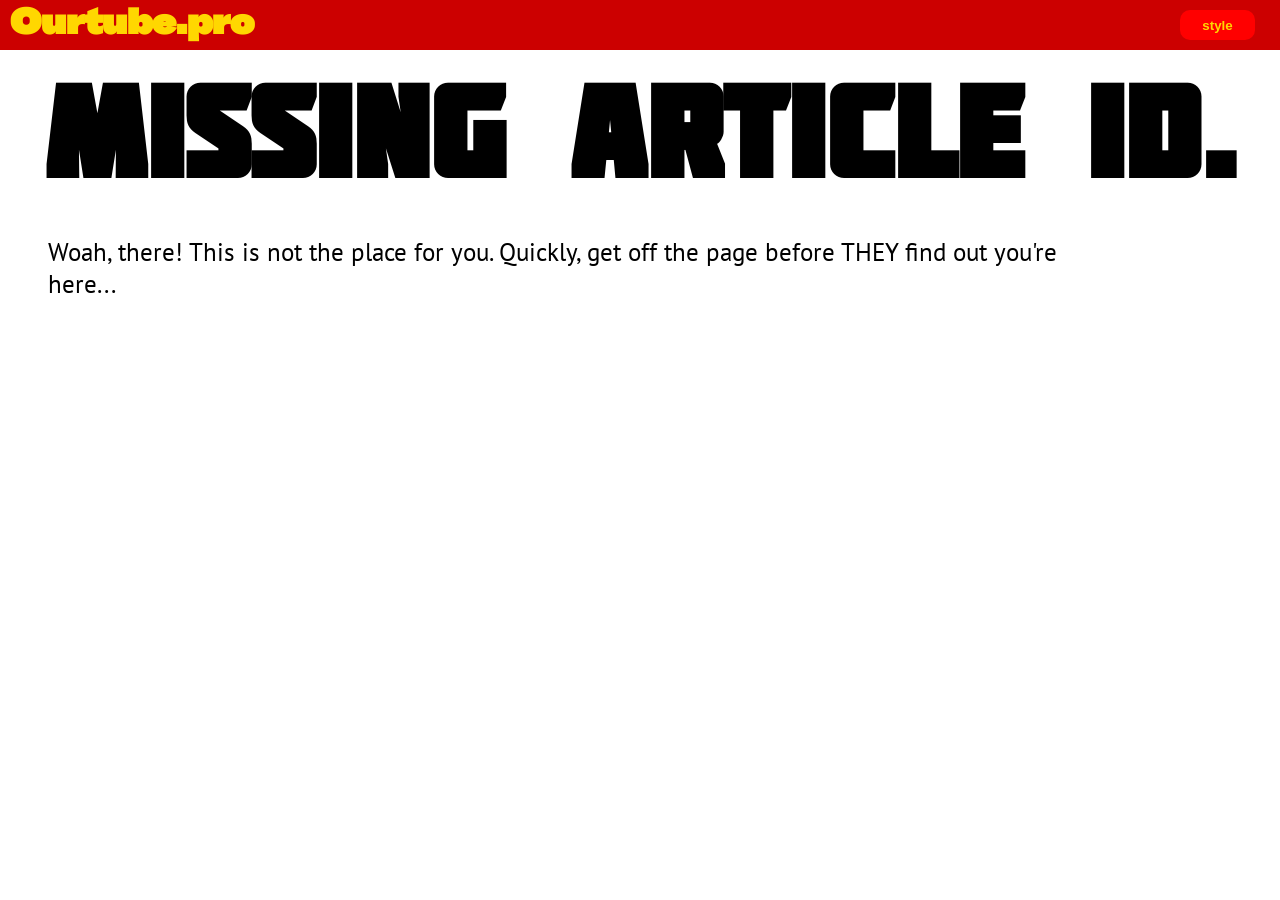
==== article/index.html @ ad1e78d3 "Update index.html leepicajfdslkjadsalkjlkjlkjlkjd help help hellp" ====
<!DOCTYPE html>
<html lang="en">
  <head>
    <link rel="stylesheet" href="/styles.css" />
    <meta charset="UTF-8" />
    <meta name="viewport" content="width=device-width, initial-scale=1.0" />
    <title>Article - abc</title>
  </head>
  <body>
    <nav class="site__header">
      <div class="linkRow">
        <a class="logo" href="https://ourtube.pro">
          <h1 id="logo">Ourtube.pro</h1>
        </a>
        <!-- Style Modal -->
        <button data-open-modal id="styleBTN">style</button>
        <dialog id="modalBtn" data-modal>
          <div>
            <input type="radio" name="USSR_radio" id="USSR_radio" />
            <label for="USSR_radio">USSR</label>
          </div>
          <button data-close-modal>close</button><br />
          <button data-apply-style>apply</button>
        </dialog>
      </div>
    </nav>

    <article id="article">
      <h1 class="headline">Loading article...</h1>
    </article>

    <script>
      const params = new URLSearchParams(window.location.search);
      const articleID = params.get("read");
      const articleContainer = document.getElementById("article");

      if (!articleID) {
        articleContainer.innerHTML = `
          <h1 class='headline'>Missing article ID.</h1>
          <p class='excerpt'>Woah, there! This is not the place for you. Quickly, get off the page before THEY find out you're here...</p>`;
      } else {
        fetch(`https://ourtoobe.app-37d.workers.dev/?id=${encodeURIComponent(articleID)}`)
          .then((response) => {
            if (!response.ok) {
              return response.text().then((text) => {
                throw new Error(text);
              });
            }
            return response.text();
          })
          .then((html) => {
            articleContainer.innerHTML = html;
          })
          .catch((err) => {
            articleContainer.innerHTML = `
              <h1 class='headline'>Error loading article</h1>
              <p class='excerpt'>${err.message}</p>`;
          });
      }
    </script>
  </body>
</html>

<style>
  p.excerpt {
    padding-left: 3dvw;
    padding-right: 3dvw;
    width: 90dvw;
    padding-top: 30px;
    font-size: 25px;
    font-family: PTSans, sans-serif;
  }

  h1.headline {
    font-size: 10vw;
    text-align: center;
    font-family: molot, sans-serif;
  }

  body {
    height: 100dvh;
    width: 100dvw;
    padding: 10px;
    padding-top: 35px;
  }

  article {
    margin-top: 20px;
  }
</style>
---- styles.css ----
/*fonts*/

@import url('https://fonts.googleapis.com/css2?family=BBH+Sans+Hegarty&display=swap');  

@font-face {
  font-family: molot;
  src: url("extras/Molot.otf") format("opentype");
}

@font-face {
  font-family: PTSans;
  src: url("extras/PTSans-Regular.ttf") format("opentype");
}

@font-face {
  font-family: PTSans;
  font-weight: bold;
  src: url("extras/PTSans-Bold.ttf") format("opentype");
}

@font-face {
  font-family: PTSans;
  font-style: italic;
  src: url("extras/PTSans-Italic.ttf") format("opentype");
}

@font-face {
  font-family: PTSans;
  font-weight: Bold;
  font-style: italic;
  src: url("extras/PTSans-BoldItalic.ttf") format("opentype");
}

@font-face {
  font-family: DSWalbaum;
  src: url("extras/DSWalbaumfraktur.ttf") format("opentype");
}
/*modal*/
#styleModal {
  position: fixed;
    top: 50%;
    left: 50%;
    transform: translate(-50%, -50%);
    width: fit-content;
    height: fit-content;
    padding: 10px;
    visibility: hidden;
  }
#styleModal.open {
  visibility:show;
}
/*Top row*/

#logo {
  font-family: "BBH Sans Hegarty", sans-serif;
  font-size: 2em;
  color: #FFD700;
  text-decoration: none;
  width: fit-content;
  display: inline-block;
}
a.logo {
  text-decoration: none;
}


  * {
    margin: 0;
    padding: 0;
    box-sizing: border-box;
  }
  body {
    margin: 0px;
    padding: 0px;
    overflow-x: hidden;
    overflow-y: show;
  }

  :root {
    --height--header: 7rem;
  }

  :target {
    scroll-margin-top: calc(var(--height--header) + 1rem);
  }

  .site {
    min-height: 100dvh;
    display: grid;
    grid-template-rows: auto 1fr auto;
    grid-template-columns: minmax(0, 1fr);
    padding-top: 75px;
    padding-bottom: 25px;
    margin-top: 0px;
    
  }

  .site__header {
    position: fixed;
    top: 0;
    left: 0;
    right: 0;
    margin-bottom: 10px;
    color: blue;
    z-index: 1000;
    padding-bottom: 25px;

    display: flex;
    flex-direction: column;
  }

  .linkRow {
    background-color: #CC0000;
    height: 50px;
    font-size: large;
    padding-left: 10px;
    padding-right: 10px;
  }

  /*Article or Page*/




  .content {
    margin-top: none;
    width: auto;
    height: auto;
    font-size: larger;

    text-align: center;
    outline: none;
    padding-left: 5dvw;
    padding-right: 5dvw;
    margin-left: 5dvw;
    margin-right: 5dvw;
    padding-top: 2dvh;
    padding-bottom: 3dvh;
    margin-top: 10px;
    margin-bottom: none;
    border-radius: 25px;
    background-color:rgba(128, 128, 128, 0.2);
  }

  /*only if there is a fish on the page.*/
  #fish {
    height: 100%;
  }

.headline {
  font-family: molot;
}

.lead {
  font-family: PTSans, sans-serif;
  
}


#loadMore {
  background-color: lightgray;
  margin: 0 auto;
  display: block;
  height: 50px;
  width: 125px;
  border: none;
  border-radius: 50px;
  margin-bottom: 15px;
  font-weight: bold;
  font-family: PTSans;
  font-size: medium;
  cursor: default;
  transition-duration: 0.1s;
}
#loadMore:hover {
cursor:pointer;
background-color: rgba(211, 211, 211, 0.589);
}
#loadMore:active {
  background-color: gainsboro;
}



#styleBTN {
  width: 75px;
  height: 30px;
  float: right;
  margin-top: 10px;
  margin-right: 15px;
  background-color: red;
  color:#FFD700;
  font-weight: 900;
  border: none;
  border-radius: 10px;
  cursor:default;
  transition-duration: 500ms;
}

#styleBTN:hover {
  background-color:rgb(255, 106, 106);
}
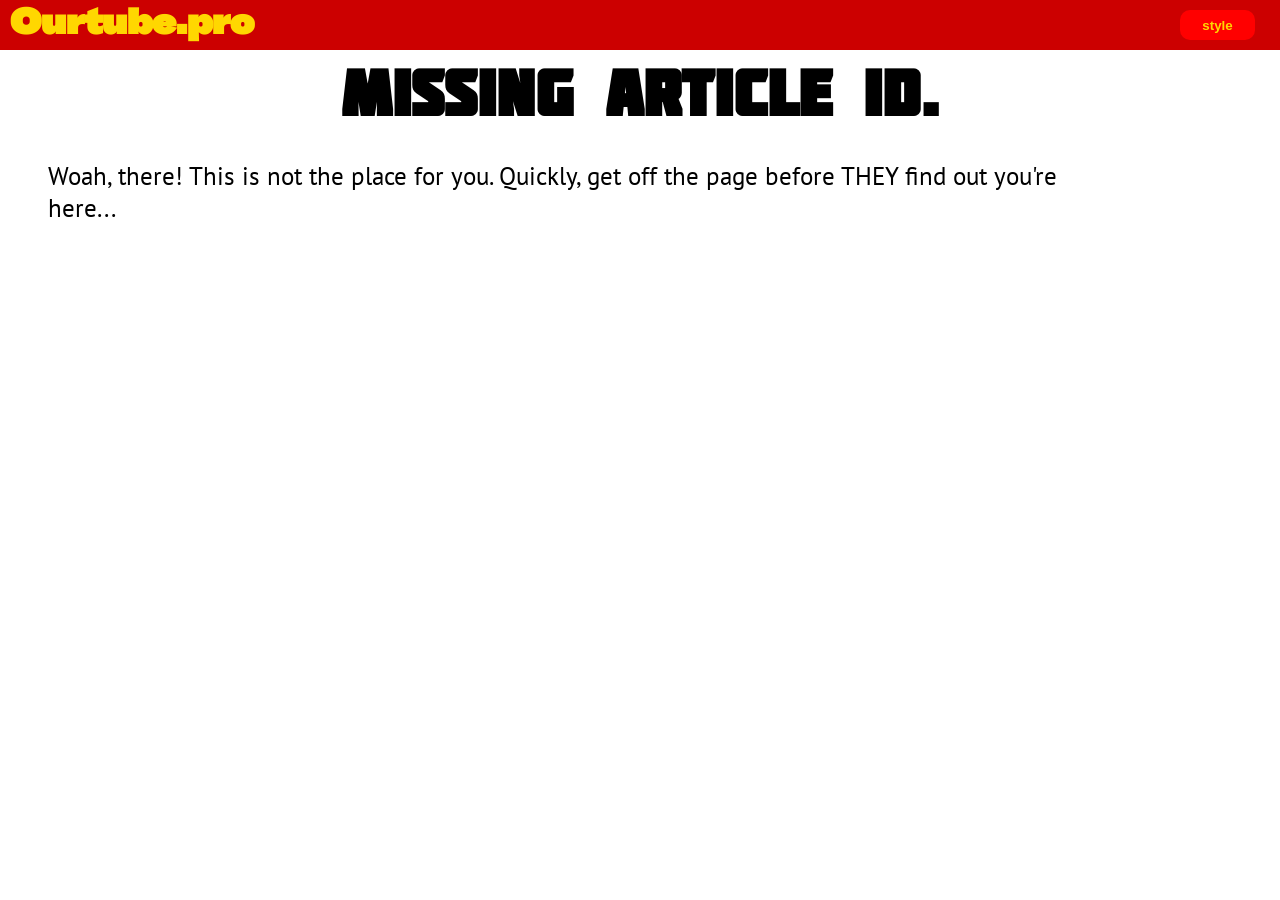
==== commit e5ccc792: "Update index.html" ====
--- a/article/index.html
+++ b/article/index.html
@@ -72,7 +72,7 @@
   }
 
   h1.headline {
-    font-size: 10vw;
+    font-size: 5vw;
     text-align: center;
     font-family: molot, sans-serif;
   }
@@ -88,3 +88,4 @@
     margin-top: 20px;
   }
 </style>
+
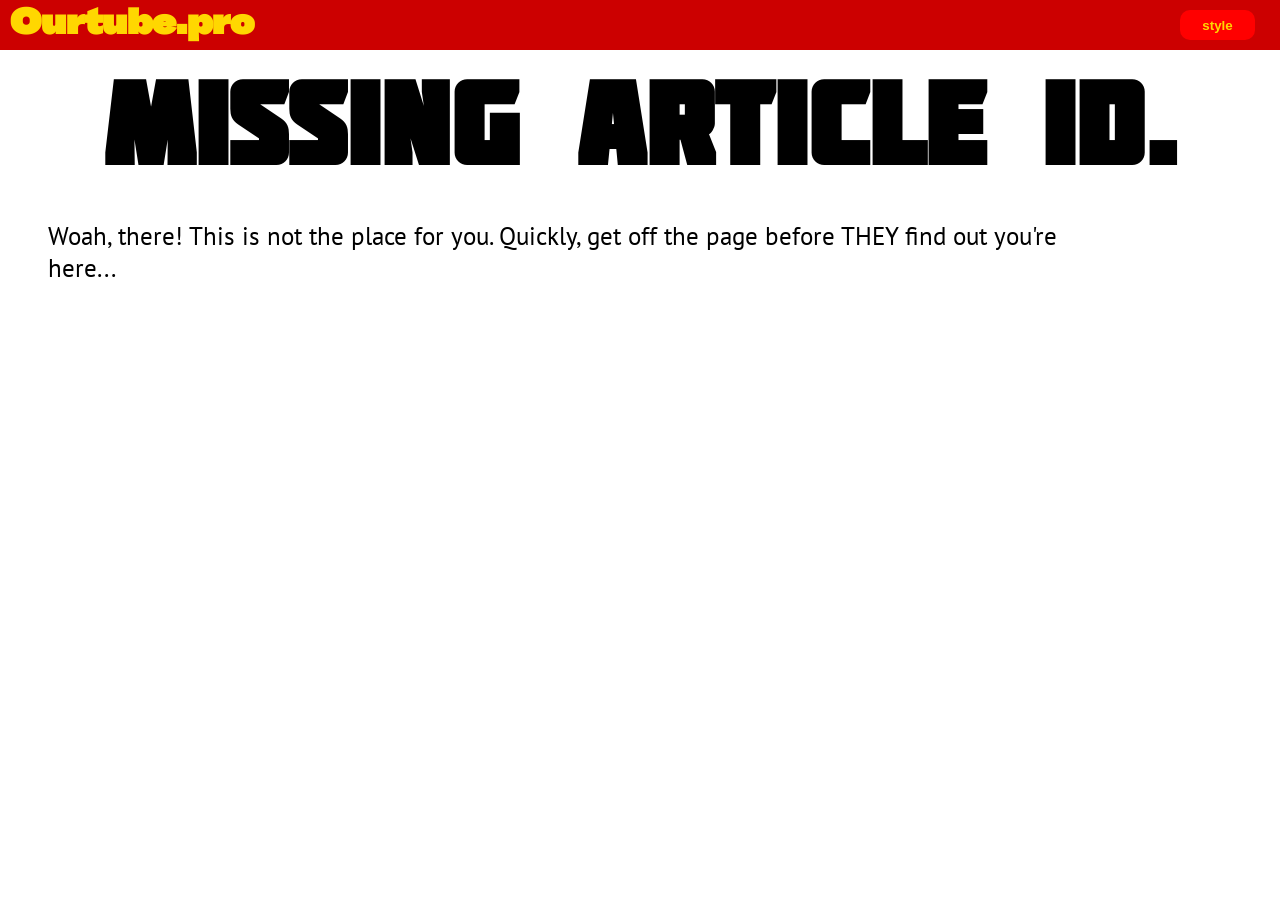
==== commit 08e023b5: "Update index.html uhh font stuff" ====
--- a/article/index.html
+++ b/article/index.html
@@ -72,7 +72,7 @@
   }
 
   h1.headline {
-    font-size: 5vw;
+    font-size: 9vw;
     text-align: center;
     font-family: molot, sans-serif;
   }
@@ -89,3 +89,4 @@
   }
 </style>
 
+
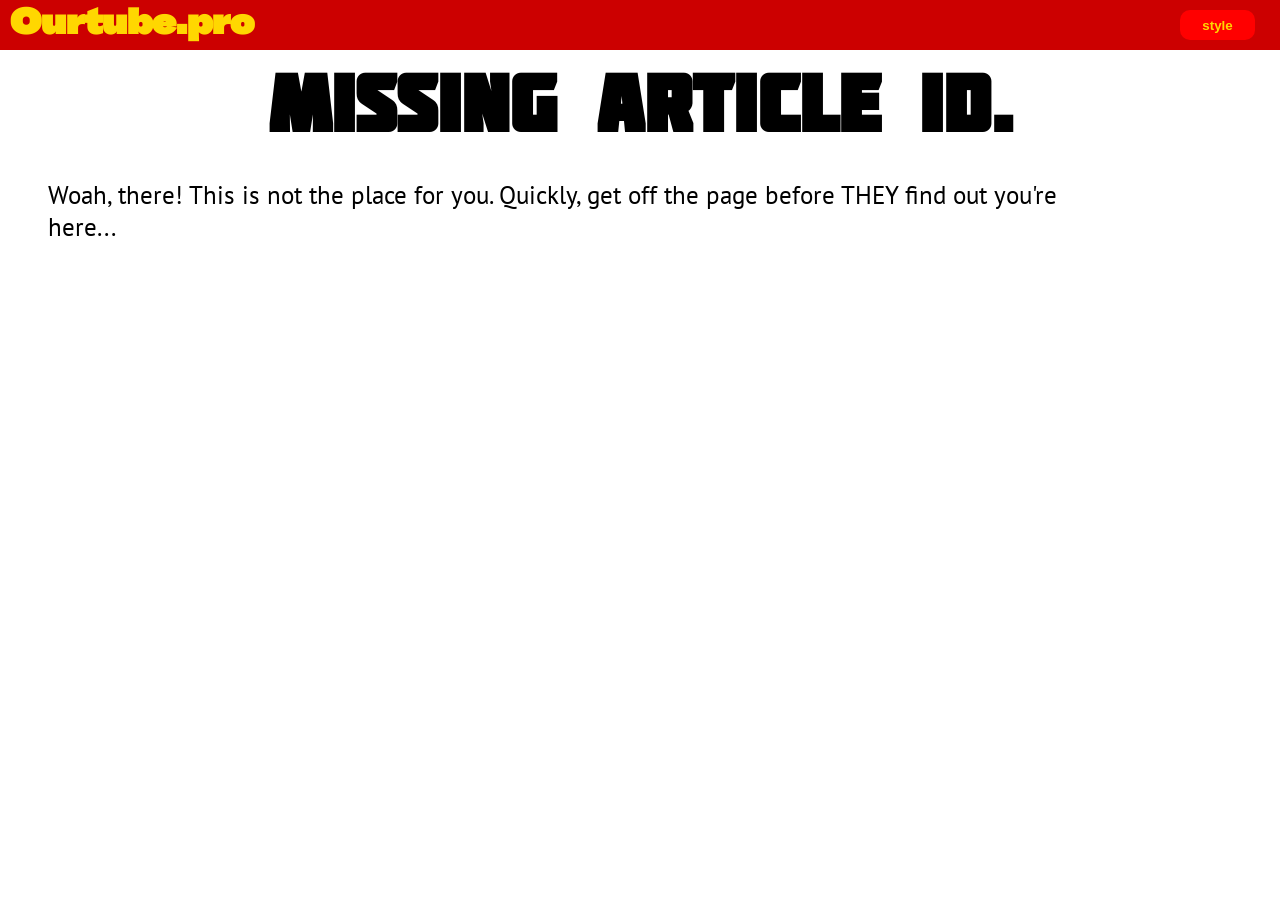
==== commit c8ef30e1: "Update index.html header styling" ====
--- a/article/index.html
+++ b/article/index.html
@@ -72,7 +72,7 @@
   }
 
   h1.headline {
-    font-size: 9vw;
+    font-size: 80px;
     text-align: center;
     font-family: molot, sans-serif;
   }
@@ -90,3 +90,4 @@
 </style>
 
 
+
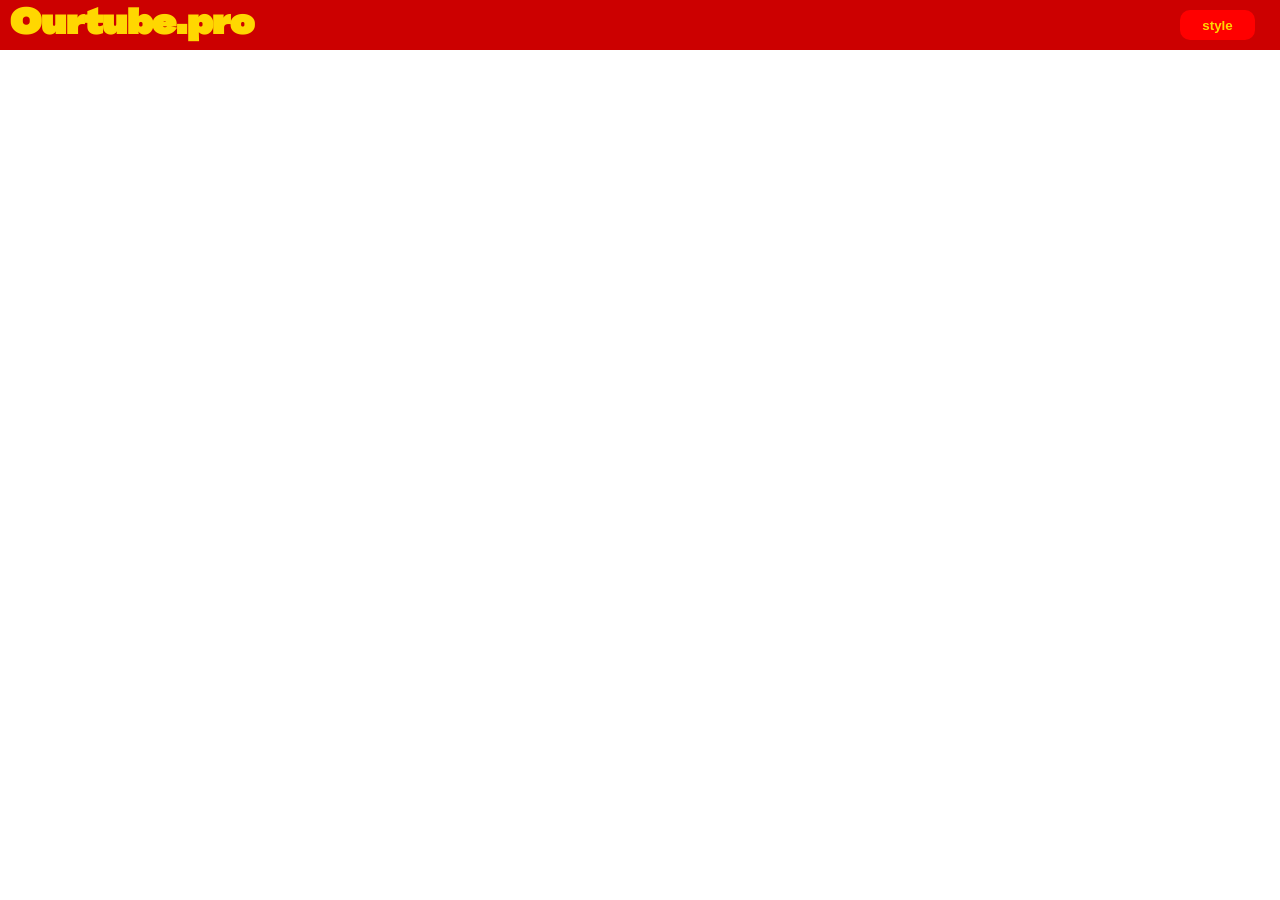
==== commit afe17cb7: "Update index.html removed in-document CSS" ====
--- a/article/index.html
+++ b/article/index.html
@@ -61,33 +61,6 @@
   </body>
 </html>
 
-<style>
-  p.excerpt {
-    padding-left: 3dvw;
-    padding-right: 3dvw;
-    width: 90dvw;
-    padding-top: 30px;
-    font-size: 25px;
-    font-family: PTSans, sans-serif;
-  }
-
-  h1.headline {
-    font-size: 80px;
-    text-align: center;
-    font-family: molot, sans-serif;
-  }
-
-  body {
-    height: 100dvh;
-    width: 100dvw;
-    padding: 10px;
-    padding-top: 35px;
-  }
-
-  article {
-    margin-top: 20px;
-  }
-</style>
 
 
 
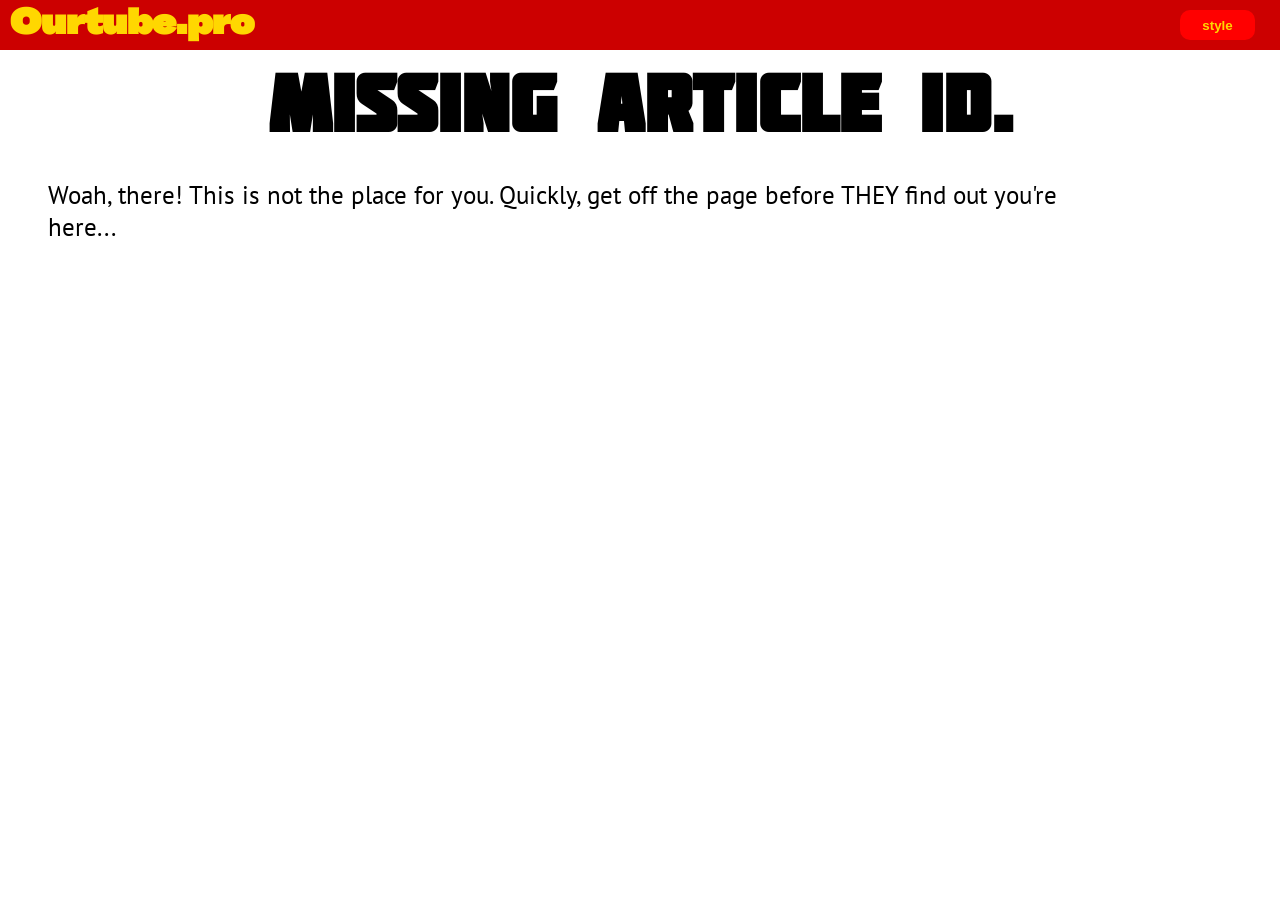
==== commit 3cd7d08d: "Update index.html" ====
--- a/article/index.html
+++ b/article/index.html
@@ -2,6 +2,7 @@
 <html lang="en">
   <head>
     <link rel="stylesheet" href="/styles.css" />
+    <link rel="stylesheet" href="article.css" />
     <meta charset="UTF-8" />
     <meta name="viewport" content="width=device-width, initial-scale=1.0" />
     <title>Article - abc</title>
@@ -28,7 +29,7 @@
     <article id="article">
       <h1 class="headline">Loading article...</h1>
     </article>
-
+    <script src="article.js"></script>
     <script>
       const params = new URLSearchParams(window.location.search);
       const articleID = params.get("read");
@@ -64,3 +65,4 @@
 
 
 
+
--- a/article/article.css
+++ b/article/article.css
@@ -0,0 +1,25 @@
+  p.excerpt {
+    padding-left: 3dvw;
+    padding-right: 3dvw;
+    width: 90dvw;
+    padding-top: 30px;
+    font-size: 25px;
+    font-family: PTSans, sans-serif;
+  }
+
+  h1.headline {
+    font-size: 80px;
+    text-align: center;
+    font-family: molot, sans-serif;
+  }
+
+  body {
+    height: 100dvh;
+    width: 100dvw;
+    padding: 10px;
+    padding-top: 35px;
+  }
+
+  article {
+    margin-top: 20px;
+  }
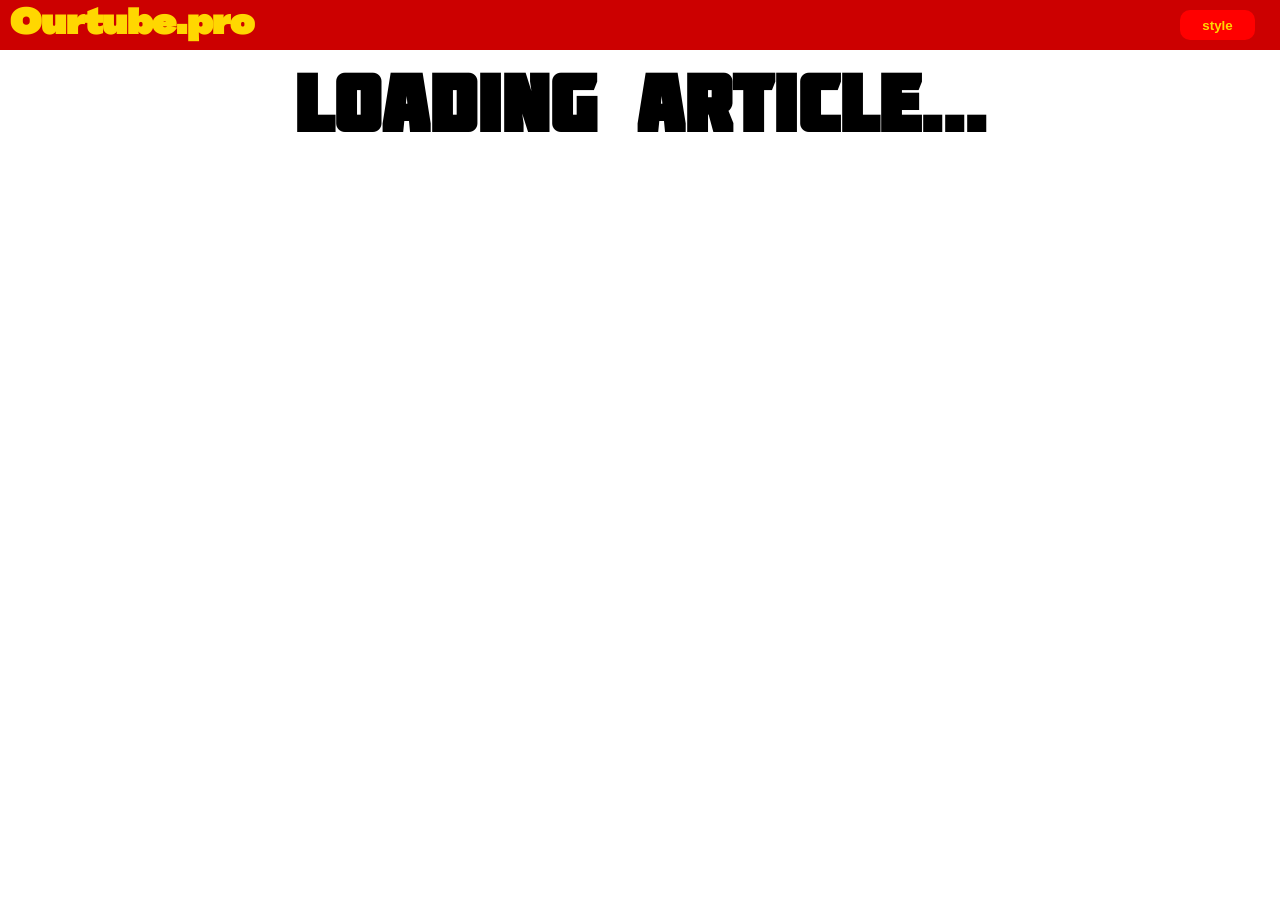
==== commit be1846de: "Update index.html adjusting the links" ====
--- a/article/index.html
+++ b/article/index.html
@@ -30,35 +30,7 @@
       <h1 class="headline">Loading article...</h1>
     </article>
     <script src="article.js"></script>
-    <script>
-      const params = new URLSearchParams(window.location.search);
-      const articleID = params.get("read");
-      const articleContainer = document.getElementById("article");
-
-      if (!articleID) {
-        articleContainer.innerHTML = `
-          <h1 class='headline'>Missing article ID.</h1>
-          <p class='excerpt'>Woah, there! This is not the place for you. Quickly, get off the page before THEY find out you're here...</p>`;
-      } else {
-        fetch(`https://ourtoobe.app-37d.workers.dev/?id=${encodeURIComponent(articleID)}`)
-          .then((response) => {
-            if (!response.ok) {
-              return response.text().then((text) => {
-                throw new Error(text);
-              });
-            }
-            return response.text();
-          })
-          .then((html) => {
-            articleContainer.innerHTML = html;
-          })
-          .catch((err) => {
-            articleContainer.innerHTML = `
-              <h1 class='headline'>Error loading article</h1>
-              <p class='excerpt'>${err.message}</p>`;
-          });
-      }
-    </script>
+    <script src="/index.js"></script>
   </body>
 </html>
 
@@ -66,3 +38,4 @@
 
 
 
+
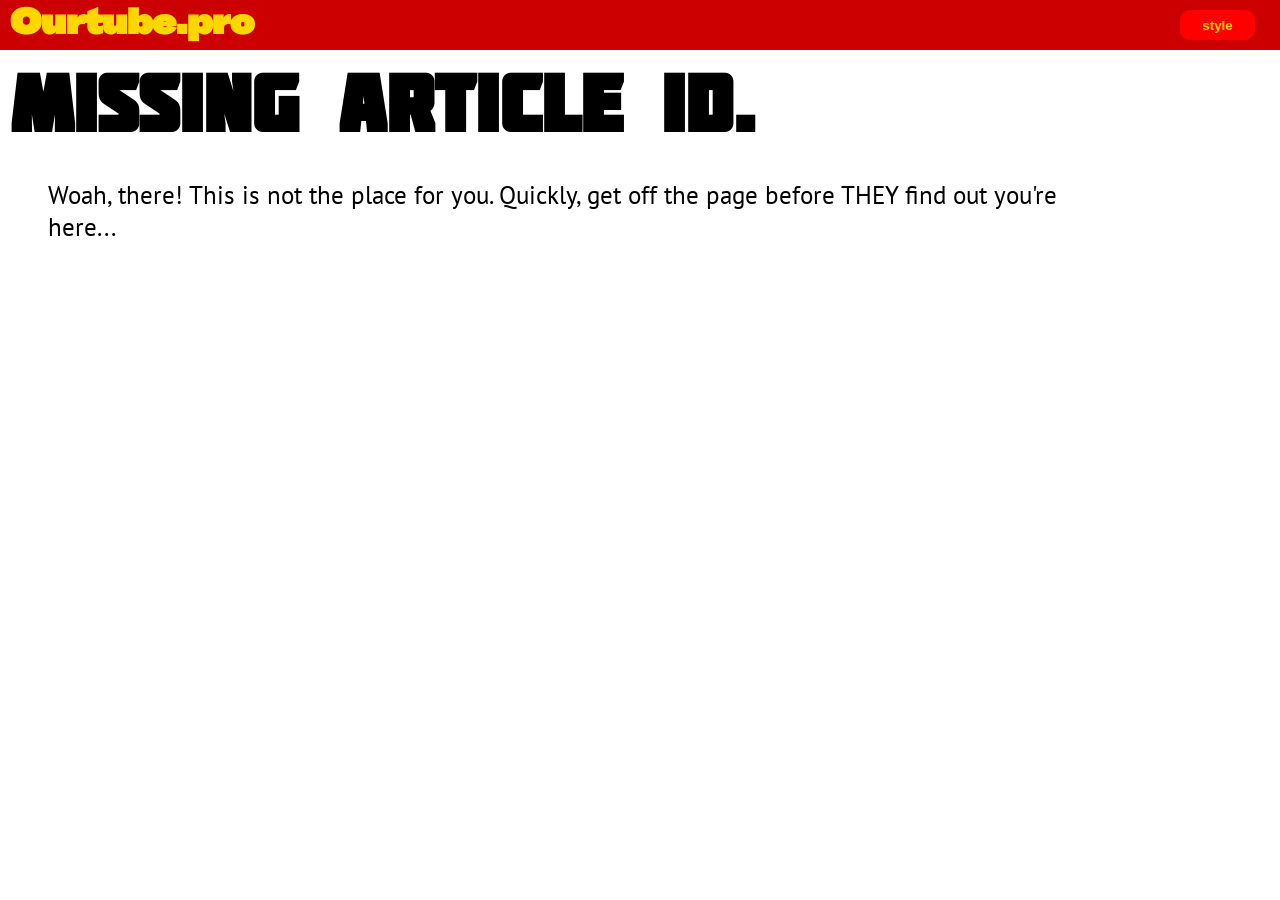
==== commit cbe18414: "update article.css update index.html" ====
--- a/article/index.html
+++ b/article/index.html
@@ -5,7 +5,6 @@
     <link rel="stylesheet" href="article.css" />
     <meta charset="UTF-8" />
     <meta name="viewport" content="width=device-width, initial-scale=1.0" />
-    <title>Article - abc</title>
   </head>
   <body>
     <nav class="site__header">
--- a/article/article.css
+++ b/article/article.css
@@ -9,7 +9,6 @@
 
   h1.headline {
     font-size: 80px;
-    text-align: center;
     font-family: molot, sans-serif;
   }
 
